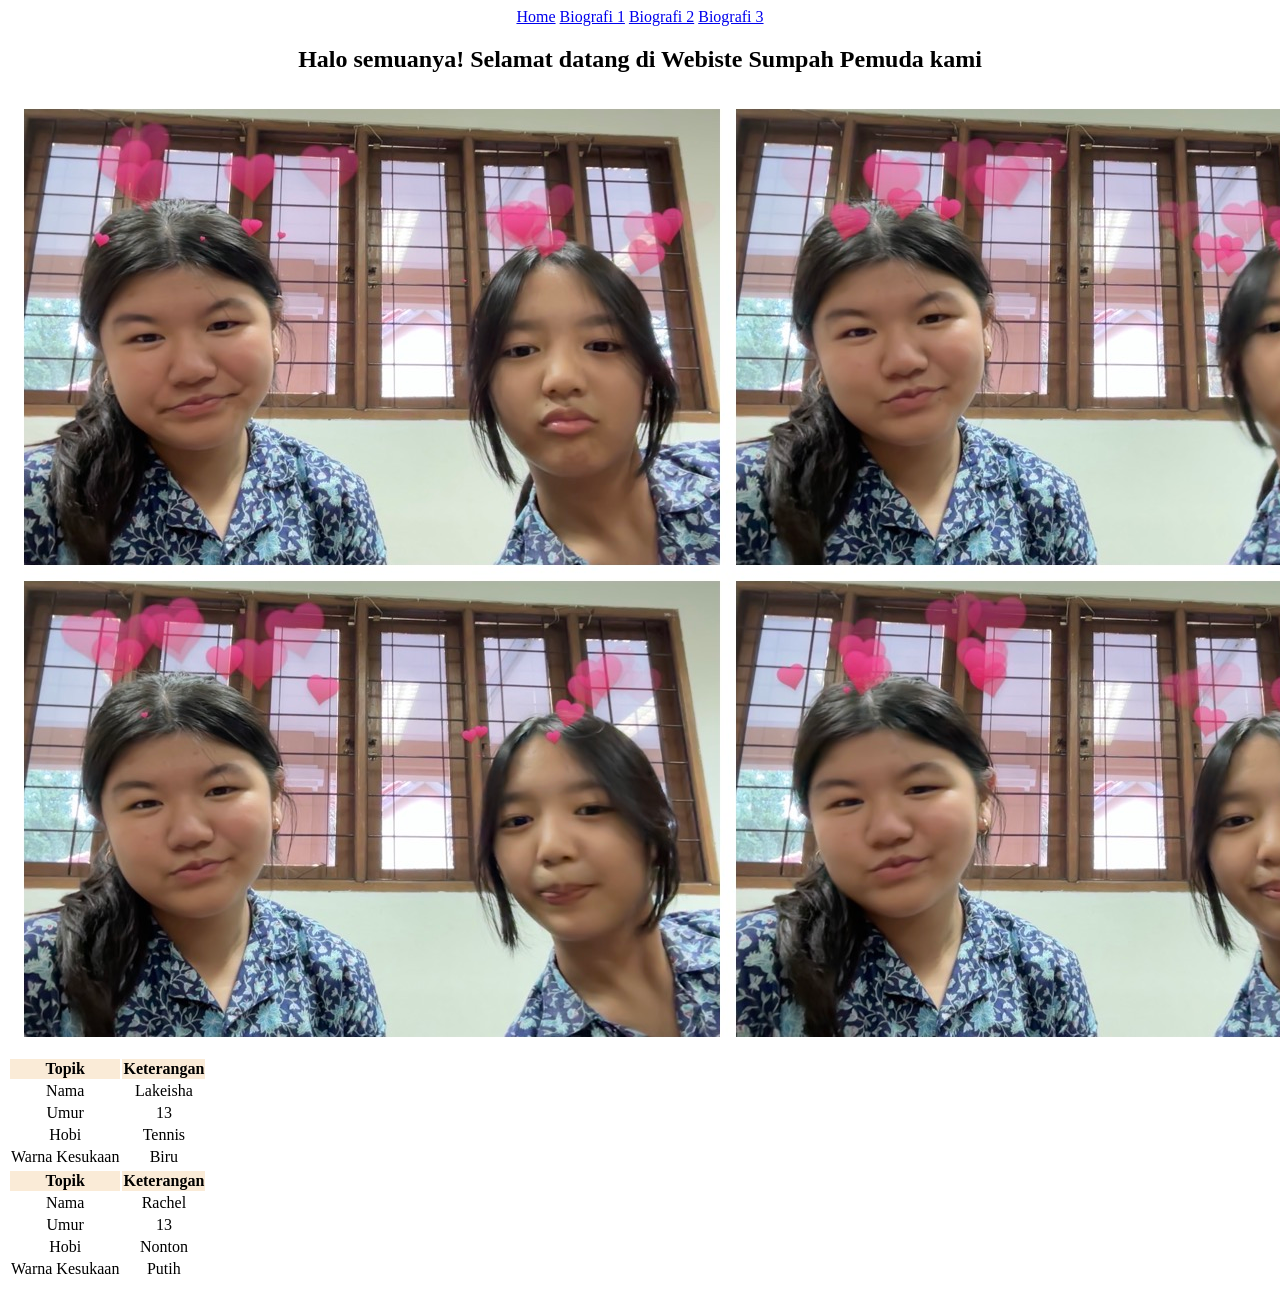
==== index.html @ 2bc98d87 "Add files via upload" ====
<!DOCTYPE html>
<html lang="id">
<head>
  <meta charset="UTF-8">
 <meta name="viewport" content="width=device-width, initial-scale=1.0">
  <title>Website Sumpah Pemuda - Lakeisha & Rachel</title>
  <link rel="stylesheet" href="style.css">

</head>
<body>
    <div class="page-box">
<header>
    <a href="index.html">Home</a>
    <a href="biografi1.html">Biografi 1</a>
    <a href="biografi2.html">Biografi 2</a>
    <a href="biografi3.html">Biografi 3</a>
    </header>
      <h2>Halo semuanya! Selamat datang di Webiste Sumpah Pemuda kami</h2>
    
    <body style="text-align: center;">
  
<img src="Kei and Rach.jpg">

      <div class="table-sidebyside"> 

<table>
 <tr style="background-color: antiquewhite;">
 <th>Topik</th>
<th>Keterangan</th>
 </tr>

 <tr>
 <td>Nama</td>
<td>Lakeisha</td>
</tr>

<tr>
<td>Umur</td>
<td>13</td>
</tr>

<tr>
<td>Hobi</td>
<td>Tennis</td>
</tr>

<tr>
 <td>Warna Kesukaan</td>
 <td>Biru</td>
 </tr>

 </table>

 <table>
 <tr style="background-color: antiquewhite;">
 <th>Topik</th>
 <th>Keterangan</th>
 </tr>

 <tr>
<td>Nama</td>
<td>Rachel</td>
</tr>

<tr>
<td>Umur</td>
 <td>13</td>
 </tr>

 <tr>
 <td>Hobi</td>
 <td>Nonton</td>
  </tr>

   <tr>
 <td>Warna Kesukaan</td>
 <td>Putih</td>
  </tr>

 </table>
</div>

</body
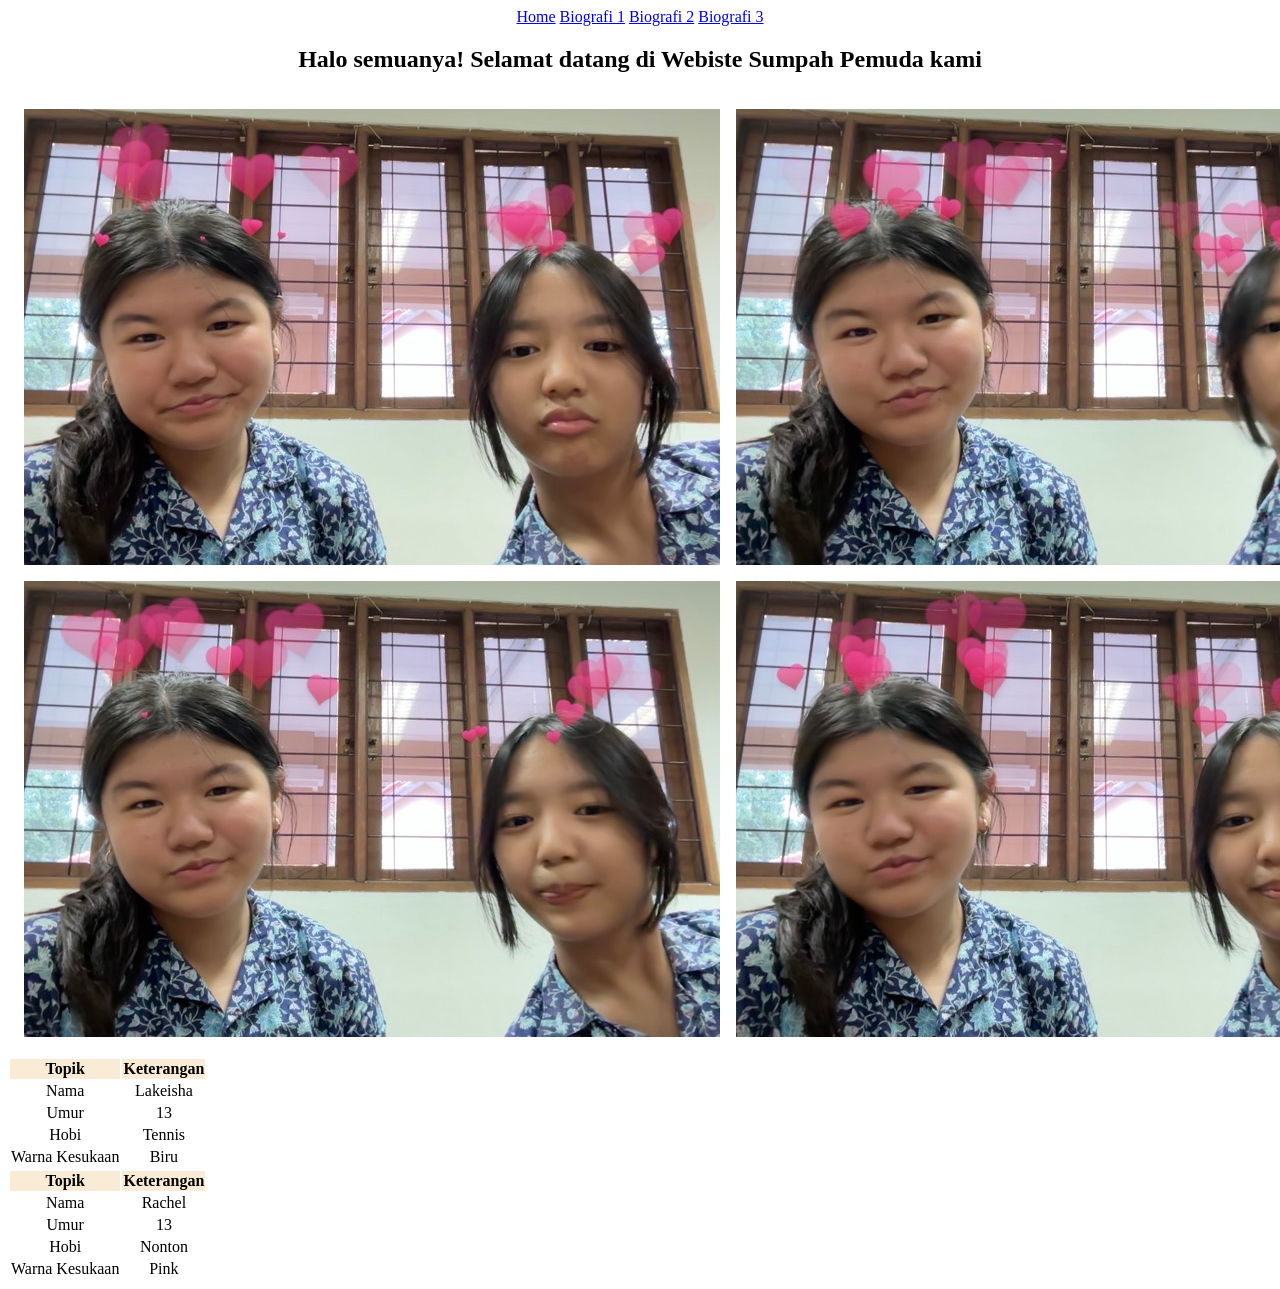
==== commit b1834b98: "Update index.html" ====
--- a/index.html
+++ b/index.html
@@ -74,10 +74,10 @@
 
    <tr>
  <td>Warna Kesukaan</td>
- <td>Putih</td>
+ <td>Pink</td>
   </tr>
 
  </table>
 </div>
 
-</body+</body
